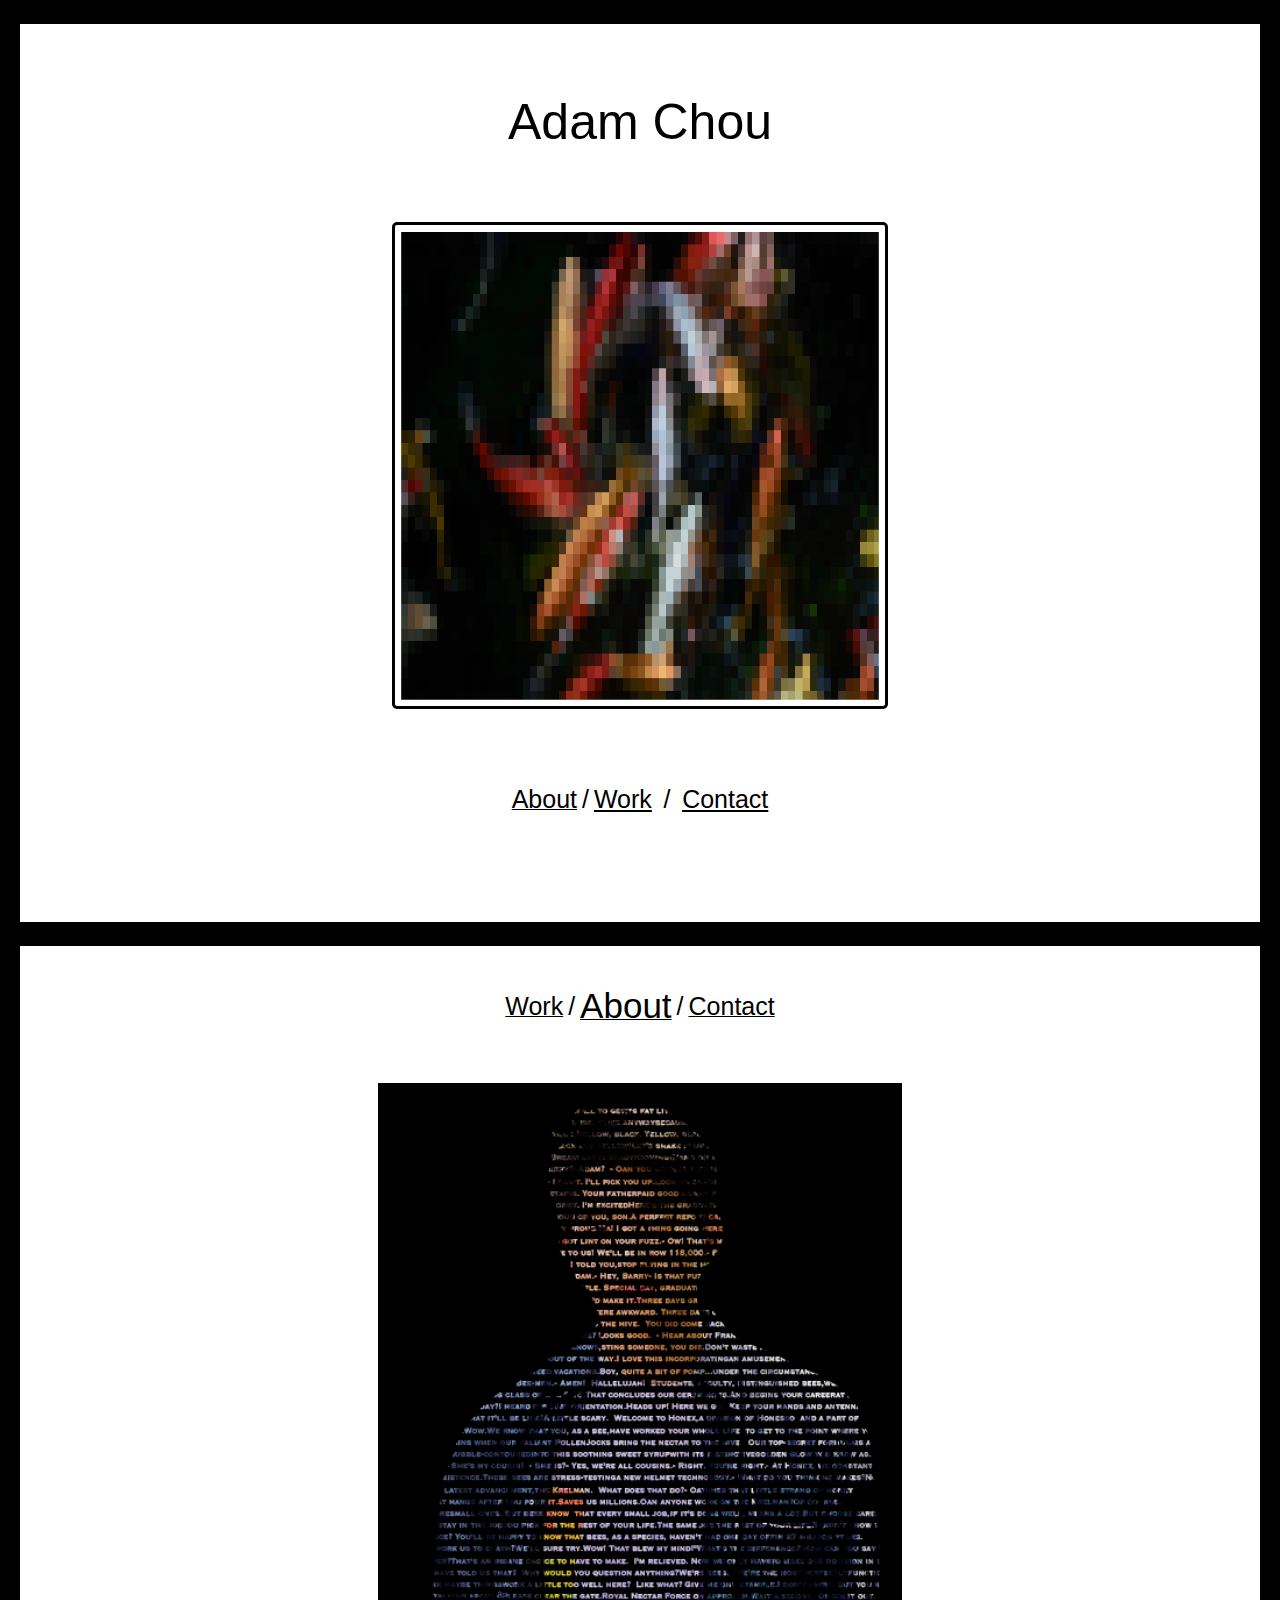
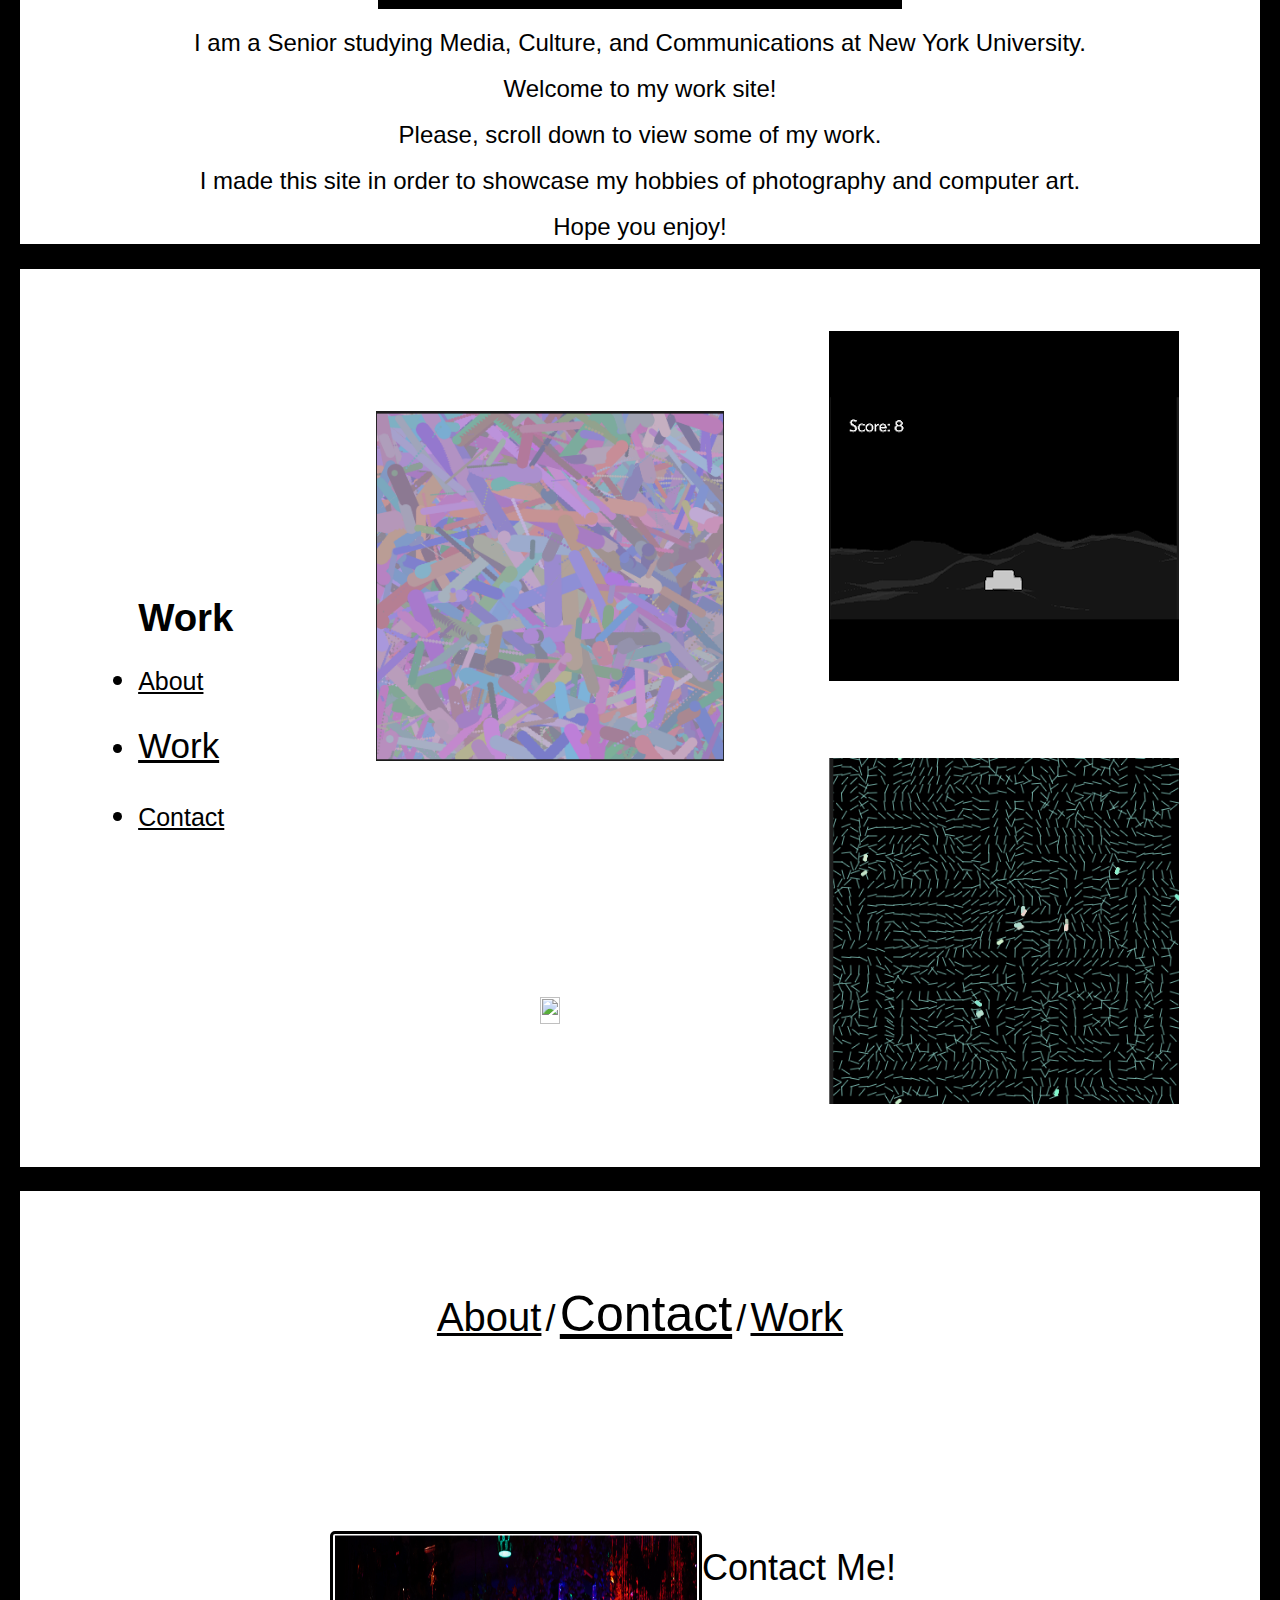
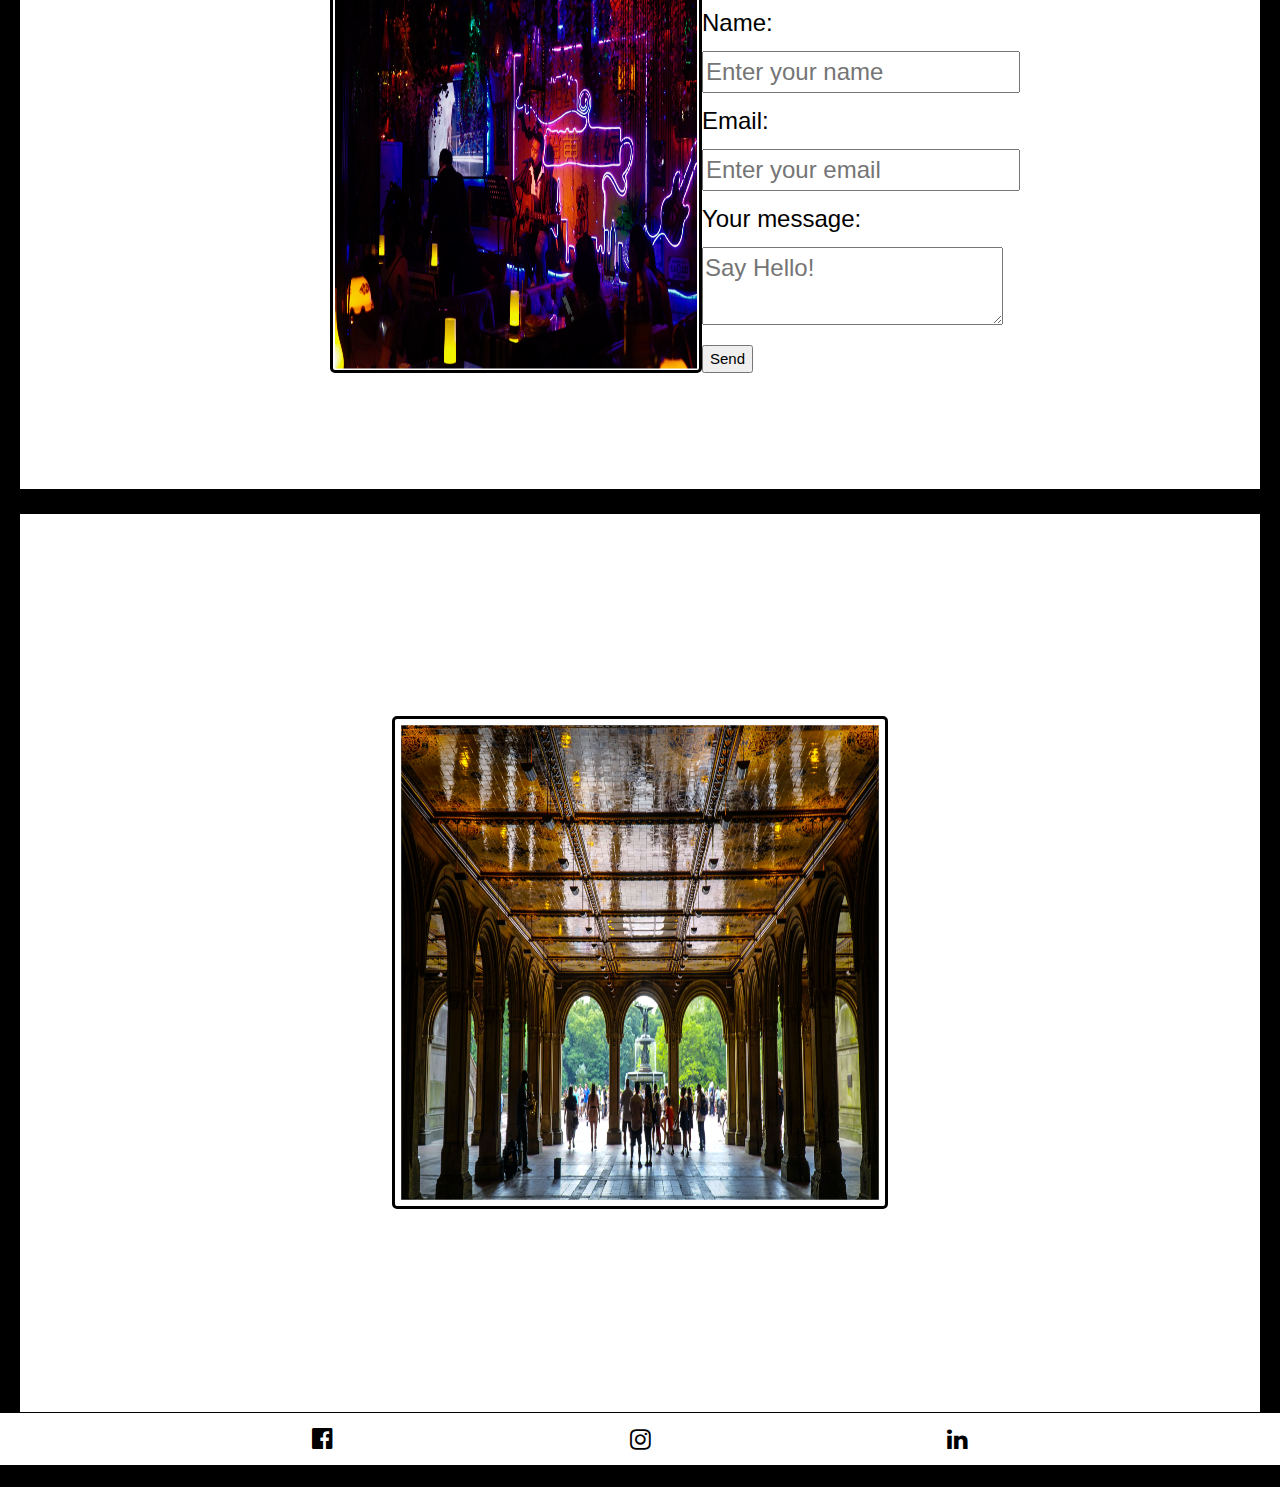
==== Prototype_Portfolio/index.html @ 32ef2b69 "Create index.html" ====
<!-- Note: Website design is loosely based off of http://melaniedaveid.com/ -->
<!-- This is still the prototyping page, and I will have more content that is more  -->
<!DOCTYPE html>
<html lang="en">
<head>
    <meta charset="UTF-8">
    <meta name="viewport" content="width=device-width, initial-scale=1.0">
    <title>Adam's Portfolio</title>
    <!-- w3css import -->
    <link rel="stylesheet" href="https://www.w3schools.com/w3css/4/w3.css">
    <link rel="stylesheet" href="https://fonts.googleapis.com/css?family=Oswald">
    <link rel="stylesheet" href="https://fonts.googleapis.com/css?family=Open Sans">
    <link rel="stylesheet" href="https://cdnjs.cloudflare.com/ajax/libs/font-awesome/4.7.0/css/font-awesome.min.css">
    
    <link rel="stylesheet" href="css/master.css">
    <!-- Media query for narrow browser width -->
    <link rel="stylesheet" media="only screen and (max-width: 480px)" href="css/mobile.css">

    <!-- Media query for medium browser width -->
    <link rel="stylesheet" media="only screen and (min-width: 481px) and (max-width: 960px)" href="css/tablet.css">

    <!-- Media query for full browser width -->
    <link rel="stylesheet" media="only screen and (min-width: 961px)" href="css/desktop.css">

    <!-- Load Jquery Script -->
    <script src="https://ajax.googleapis.com/ajax/libs/jquery/3.4.1/jquery.min.js"></script>
    <!-- Load Jquery Validation -->
    <script src="https://cdn.jsdelivr.net/npm/jquery-validation@1.19.1/dist/jquery.validate.js"></script>
<!-- Prevent smartphones from scaling pages down -->
<meta name="viewport" content="initial-scale=1">
</head>
<body>
   
    <!-- Title Page -->
    <div id="header" class="emptyblock"></div>
    <div id="frontpage" class ="page">
        <div class="container" style="flex-direction: column;">
            <h1 class="center_text" style="font-size: 50px; margin: 5%;">Adam Chou</h1>
            <img id="frontpageimg" class="center_image block_image" src="img/hpixelated.png" alt="Koi fish in a pond" data-original="img/header.png">
            <!--  -->
            <div class="linenavbar" style="margin: 2.5%; margin-top: 0;">
                <a class = "unselected" style="margin-left: 5px; margin-right: 5px" href="#about"><h3>About</h3></a>
                <a class = "unselected"><h3>/<h3></a>
                <a class = "unselected" style="margin-left: 5px; margin-right: 5px" href="#work"><h3>Work</h3></a>
                <a class = "unselected"><h3>/</h3></a>
                <a class = "unselected" style="margin-left: 5px; margin-right: 5px" href="#contact"><h3>Contact</h3></a>
            </div>
        </div>
    </div>

    <div class="emptyblock"></div>

    <!-- About Page -->
    <div id="about" class ="page">
            <div class="container">
            <div class="innercontainer">
                <div class="linenavbar">
                    <a class = "unselected" style="margin-left: 5px; margin-right: 5px" href="#work"><h3>Work</h3></a>
                    <a class = "unselected"><h3>/</h3></a>
                    <a class = "selected" style="margin-left: 5px; margin-right: 5px" href="#about"><b><h3>About</h3></b></a>
                    <a class = "unselected"><h3>/</h3></a>
                    <a class = "unselected" style="margin-left: 5px; margin-right: 5px" href="#contact"><h3>Contact</h3></a>
                </div>
                
            <!-- text area -->
                <div class = "about_text">
                    <img class="border center_image about_image" style="border: white 1px solid;"src="img/The_Bee_Movie_But_Me.png">

                    <h3 class= "center_text">I am a Senior studying Media, Culture, and Communications at New York University.</h3>
                    <h3 class= "center_text">Welcome to my work site!</h3>
                    <h3 class= "center_text">Please, scroll down to view some of my work.</h3>
                    <h3 class= "center_text">I made this site in order to showcase my hobbies of photography and computer art.</h3>
                    <h3 class= "center_text">Hope you enjoy!</h3>
                </div>
                <!-- Navbar -->
            </div>
        </div>
    </div>
            <!-- text area -->
    <div class="emptyblock"></div>
    <!-- Work Page -->
    <div id="work" class ="page">
        <div class="container">
                    <ul class= "navbar">
                        <LH class="title">Work</LH>
                            <a class = "unselected" href="#about"><li><h3>About</h3></li></a>
                            <a class = "selected" href="#work"><li><b><h3>Work</h3></b></li></a>
                            <a class = "unselected" href="#contact"><li><h3>Contact</h3></li></a>
                    </ul>
                
                <div class="col">
                    <a href ="paint.html" target="_blank"><img class="work_image" src="img/paint.png"></a>
                    <a href ="sun.html" target="_blank"><img class="work_image" src="img/Sun.png"></a>
                </div>
                <div class="col">
                    <a href ="space.html" target="_blank"><img class="work_image" src="img/space.png"></a>
                    <a href ="particle.html" target="_blank"><img class="work_image" src="img/particle.png"></a>
                </div>
            </div>
    </div>

    <div class="emptyblock"></div>
    <!-- Contact Page -->
    <div id="contact" class ="page">
        <div class="container" style="flex-direction: column;">
            <div class= "linenavbar">
                <div class= "center_text">
                        <a href="#about" class = "unselected" style="font-size: 3vw;"><h1>About</h1></a>
                        <a><h1>/</h1></a>
                        <a href="#contact" class = "selected" style="font-size: 4vw;"><b><h1>Contact</h1></b></a>
                        <a><h1>/</h1></a>
                        <a href="#work" class = "unselected" style="font-size: 3vw;"><h1>Work</h1></a>
                </div>
            </div>
            <div class="contact_content">
            <!-- <div style= "display: flex;"> -->
                <img class="contact_image" src = "img/china.jpeg"></img>

                <!-- Formspree  -->
                <div class= "contact_form">
                        <form name="contact" action="https://formspree.io/xeqrjlvq" method="POST">
                            <h1>Contact Me!</h1>
                            <h3><label for="username">Name: </label><br></h3>
                            <h3><input id ="username" type ="text" name="user_name" minlength = "2" type = "text" required placeholder="Enter your name"><br></h3>    
                            <h3><label for="email">Email: </label><br></h3>
                            <h3><input id="email" type="text" name="email" type="email" required placeholder="Enter your email"><br></h3>
                            <h3><label for="commentary">Your message: </label><br></h3>
                            <h3><textarea id="commentary" name="message" required placeholder="Say Hello!"></textarea><br></h3>
                            
                            <button type="submit">Send</button>
                        </form>
                </div>
            <!-- text area -->
            </div>
        </div>
    </div>

    <div class="emptyblock"></div>
            
    <!-- End Page -->
    <div id="end" class ="page">
        <div class="container">
            <img class="center_image block_image" src="img/fountain.jpg">
        </div>
    </div>
    <div class="w3-white">
        <div class="w3-container w3-xlarge w3-padding container" >
            <a target="_blank" href="https://www.facebook.com/chou.adam.r/"><i class="fa fa-facebook-official w3-hover-opacity"></i></a>
            <a target="_blank" href="https://www.instagram.com/aaaaah_choo/"></a><i class="fa fa-instagram w3-hover-opacity"></i></a>
            <a target="_blank" href="https://www.linkedin.com/in/adam-chou/"></a><i class="fa fa-linkedin w3-hover-opacity"></i></a>
        </div>
    </div>
    <div id="footer" class="emptyblock"></div>
    
    <!-- To be made later -->
<!-- Load Javascript event -->
<script src="js/script.js"></script>
<script src="js/pixelator.js"></script>
</html>
---- Prototype_Portfolio/css/master.css ----
body{
    margin: 0 auto;
    background-color:black;
}.page{
    margin: 0 auto;
    width: 97vw;
    height: 100vh;
    border: 1px solid black;
    background-color: white;
}.emptyblock{
    width:100vw;
    height:2.5vh;
    background-color:black;
}

/* Center Stuff */
.center_image{
    margin: 0 auto;
}

.center_text{
    text-align: center;
}

/* Images */

.block_image{
    display: block;
    width: 40%;
    height:55%;
    border: 3px solid black;
    border-radius: 5px;
    padding: .5%;
}.work_image{
    width: 100%;
    height: 100%;
    max-height: 350px;
    max-width: 350px;
    margin: auto;
}.about_image{
    display: block;
    width: 60%;
    height:55%;
    border: 3px solid black;
    border-radius: 5px;
    padding: .5%;
}.contact_image{
    display: block;
    width: 60%;
    height:100%;
    border: 3px solid black;
    border-radius: 5px;
    padding: .25%;
}

/* Work divs */
.col{
    display: flex;
    flex-direction: column;
    padding: 2%;
    height: 100%;
}.col a{
    margin: auto;
}.col a img{
    height: 100%;
}.contact_content{
    width: 50%;
    height: auto;
    display: flex; 
    align-items:center; 
    justify-content: space-evenly;
    margin: 7.5%;
}

/* Navbar */
.linenavbar{
    display: flex;
    flex-direction: row;
    justify-content: center;
    align-items: center;
    padding: 5%;
}.linenavbar h3, .linenavbar h1{
    display: inline;
}.navbar{
    display: flex;
    font-size: 30px;
    flex-direction: column;
    padding: 5%;
}.innerlist{
    margin-left: 24%;
}

/*  */
.container{
    width: 100%;
    height: 100%;
    display: flex;
    justify-content: space-evenly;
    align-items: center;
}

/* Fonts */
.title{
    font-size: 3vw;
    font-weight: bold;
}.selected h3{
    font-size: 35px;
}.unselected h3{
    font-size: 25px;
}

.selected h1{
    font-size: 50px;
}.unselected h1{
    font-size: 40px;
}
---- Prototype_Portfolio/css/mobile.css ----
.page{
    height: 60vh;
}
.block_image{
    display: block;
    width: 80%;
    height:40%;
    border: 3px solid black;
    border-radius: 5px;
    padding: .5%;
}.contact_image{
    display: none;
}.contact_content{
    flex-direction: column;
}



.linenavbar{
    height: 20%;
}.selected h1{
    font-size: 35px;
}.unselected h1{
    font-size: 20px;
}

.contact_content form h1{
    font-size: 5vw;
}.contact_content form  h3{
    font-size: 3vw;
}

.about_text h3{
    font-size: 1vw;
}

.innercontainer{
    width:100%;
    height:100%;
}
---- Prototype_Portfolio/css/tablet.css ----
.block_image{
    display: block;
    width: 80%;
    height:50%;
    border: 3px solid black;
    border-radius: 5px;
    padding: .5%;
}.contact_image{
    display: block;
    width: 160%;
    height:50%;
    border: 3px solid black;
    border-radius: 5px;
    padding: .25%;
}.contact_content{
    flex-direction: column;
}
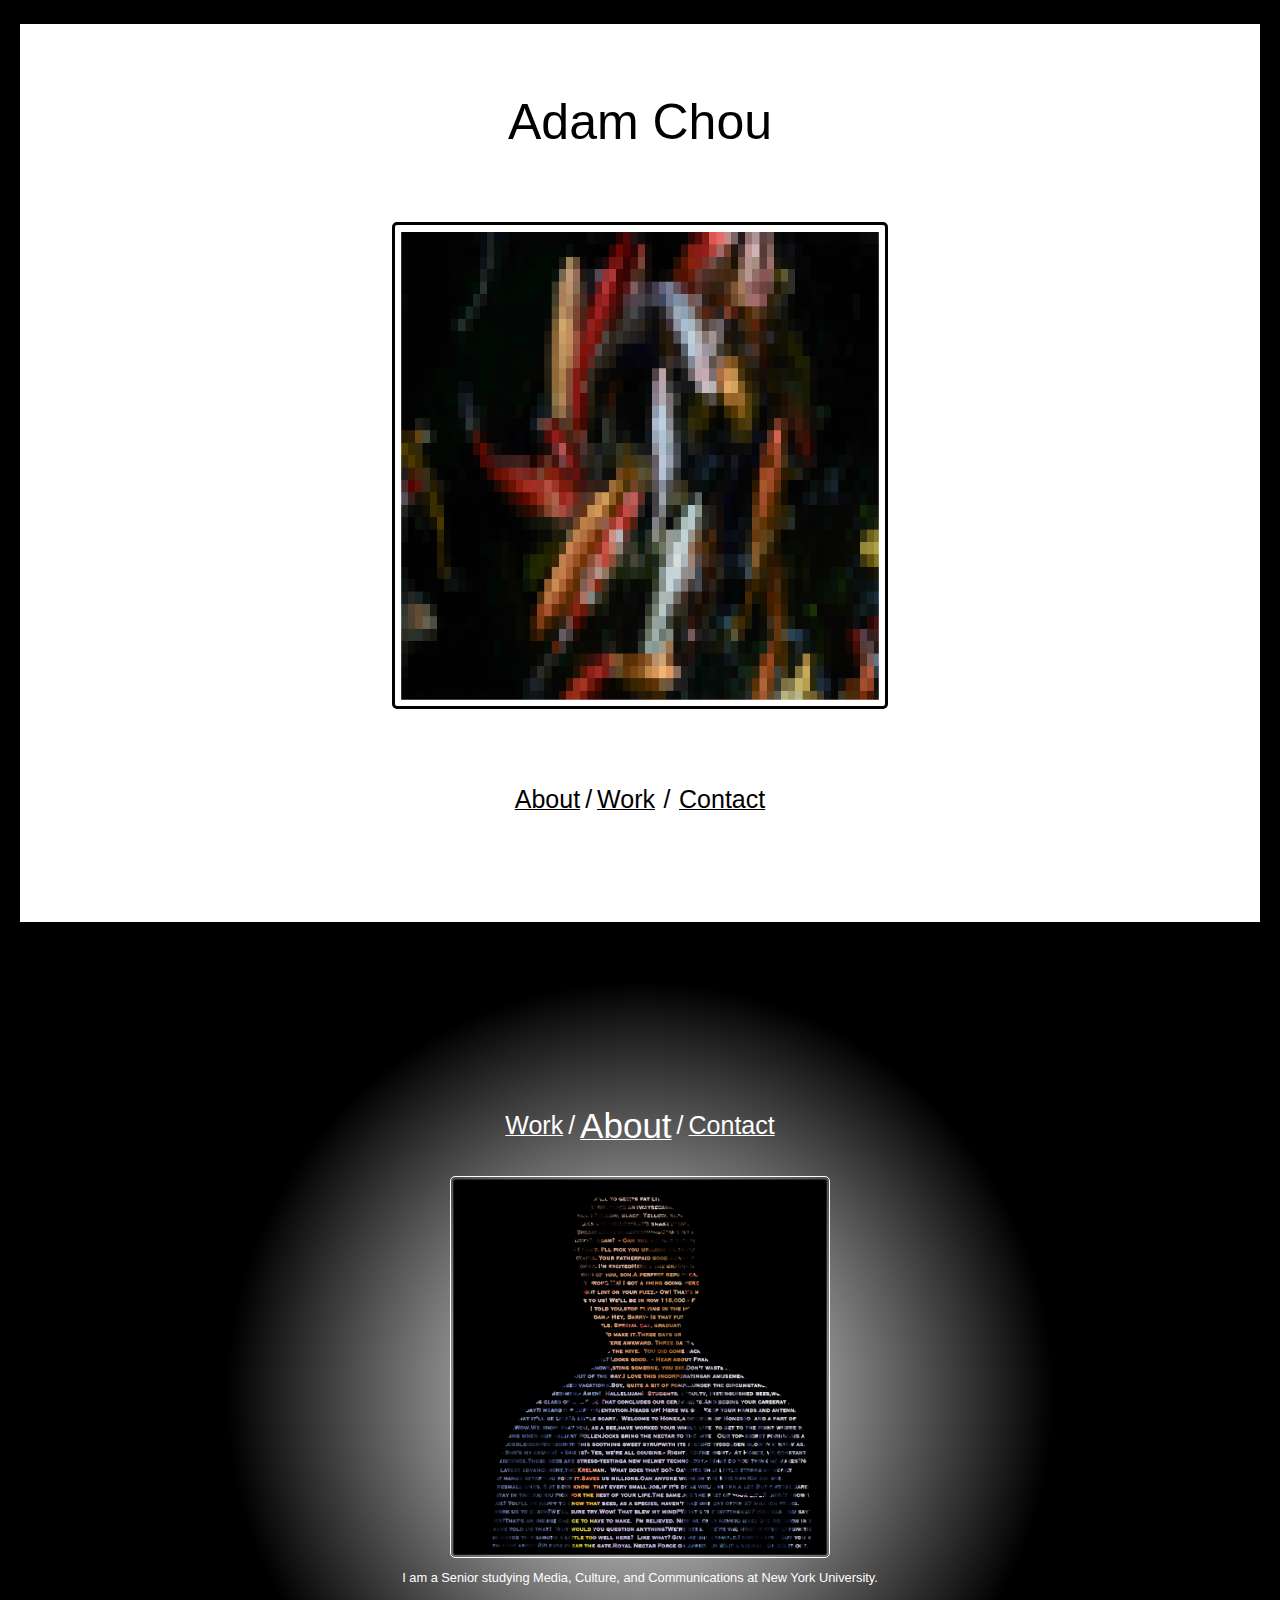
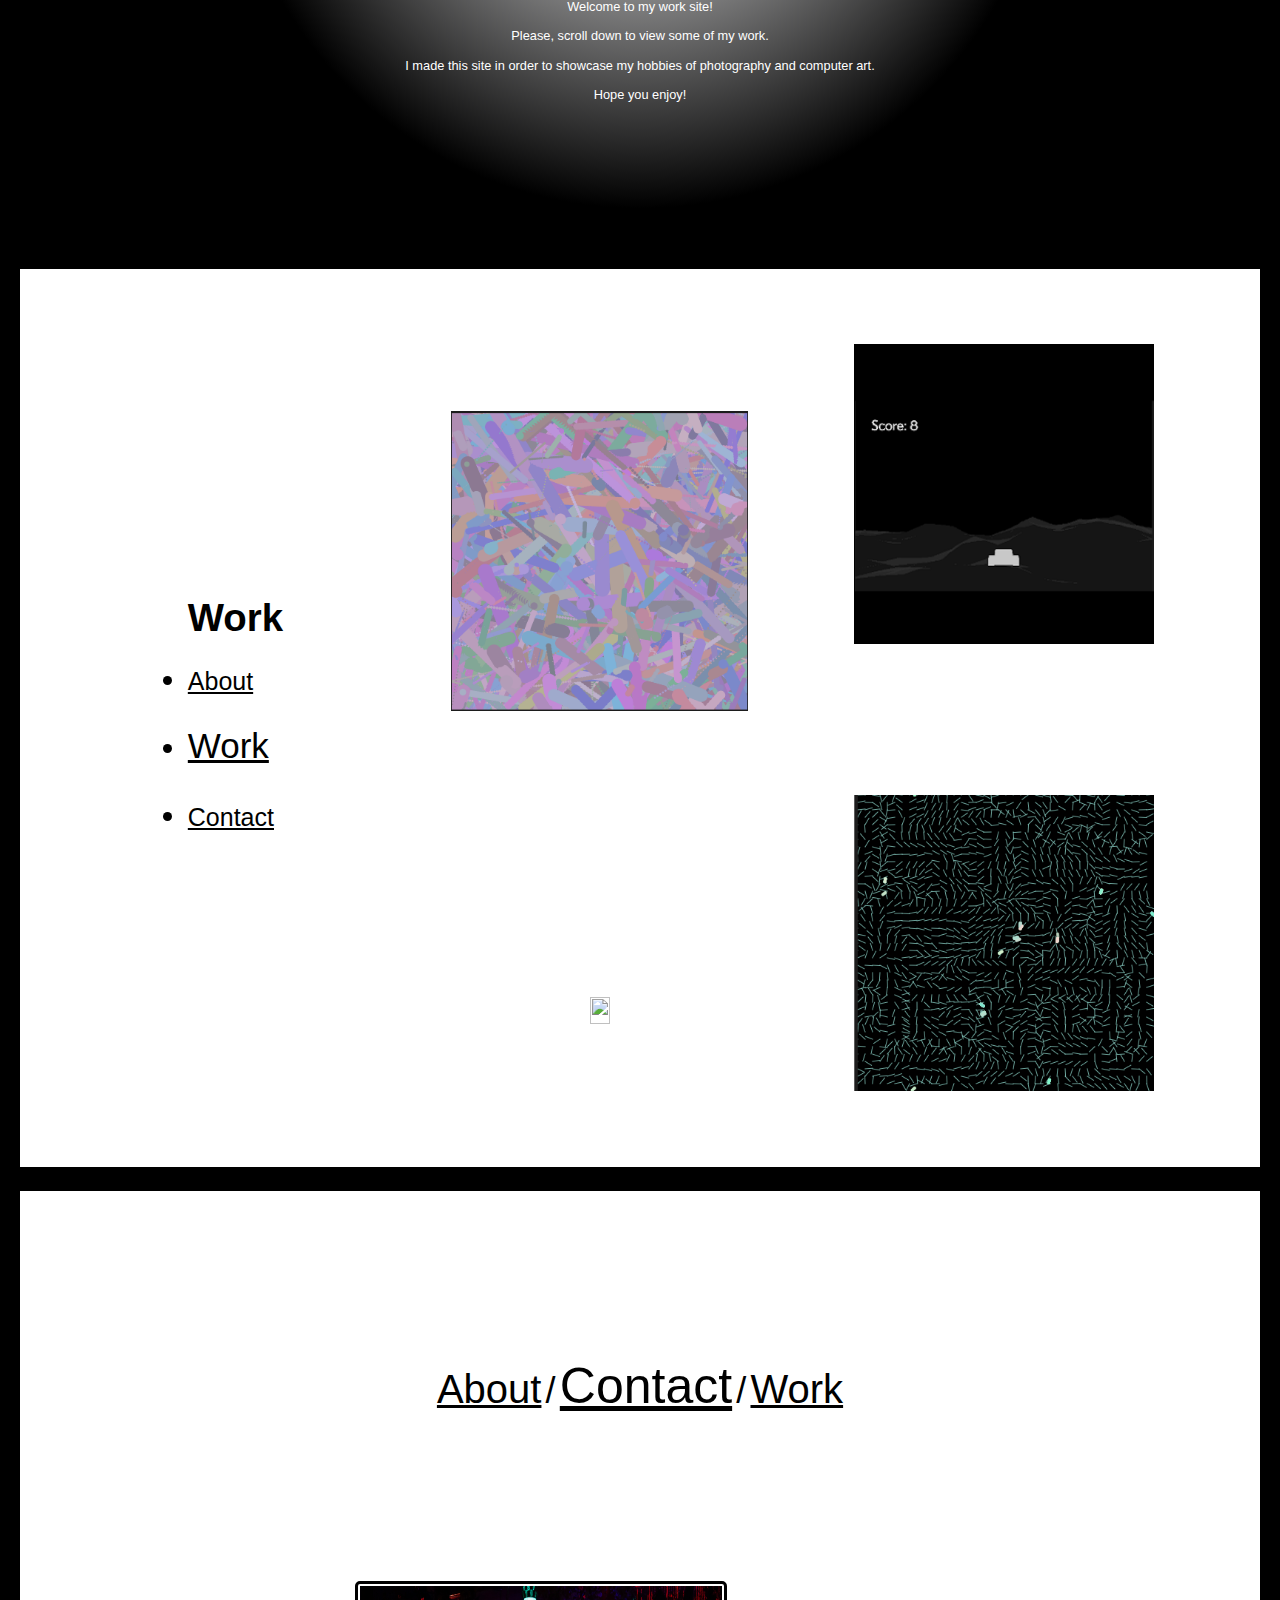
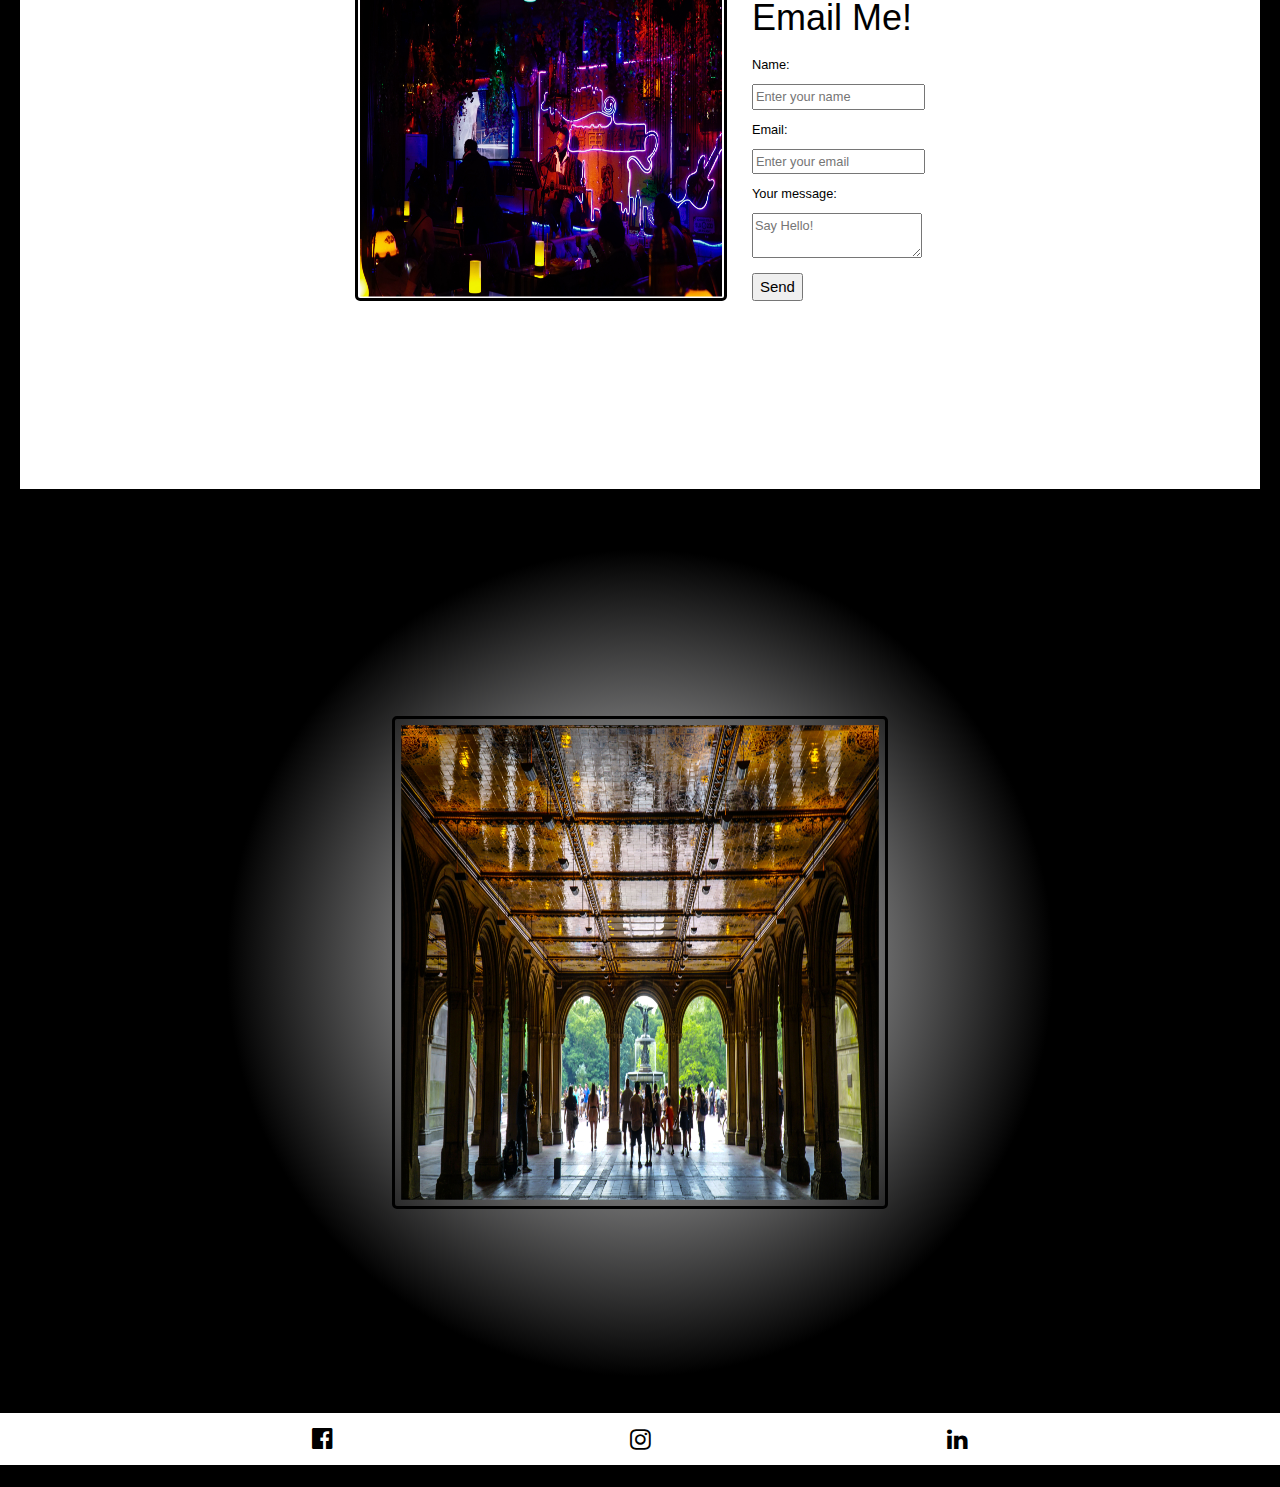
==== commit 194c4c69: "Update index.html" ====
--- a/Prototype_Portfolio/index.html
+++ b/Prototype_Portfolio/index.html
@@ -52,25 +52,25 @@
 
     <!-- About Page -->
     <div id="about" class ="page">
-            <div class="container">
+            <div class="container background_b">
             <div class="innercontainer">
                 <div class="linenavbar">
-                    <a class = "unselected" style="margin-left: 5px; margin-right: 5px" href="#work"><h3>Work</h3></a>
-                    <a class = "unselected"><h3>/</h3></a>
-                    <a class = "selected" style="margin-left: 5px; margin-right: 5px" href="#about"><b><h3>About</h3></b></a>
-                    <a class = "unselected"><h3>/</h3></a>
-                    <a class = "unselected" style="margin-left: 5px; margin-right: 5px" href="#contact"><h3>Contact</h3></a>
+                    <a class = "white unselected" style="margin-left: 5px; margin-right: 5px" href="#work"><h3>Work</h3></a>
+                    <a class = "white unselected"><h3>/</h3></a>
+                    <a class = "white selected" style="margin-left: 5px; margin-right: 5px" href="#about"><b><h3>About</h3></b></a>
+                    <a class = "white unselected"><h3>/</h3></a>
+                    <a class = "white unselected" style="margin-left: 5px; margin-right: 5px" href="#contact"><h3>Contact</h3></a>
                 </div>
                 
             <!-- text area -->
                 <div class = "about_text">
                     <img class="border center_image about_image" style="border: white 1px solid;"src="img/The_Bee_Movie_But_Me.png">
 
-                    <h3 class= "center_text">I am a Senior studying Media, Culture, and Communications at New York University.</h3>
-                    <h3 class= "center_text">Welcome to my work site!</h3>
-                    <h3 class= "center_text">Please, scroll down to view some of my work.</h3>
-                    <h3 class= "center_text">I made this site in order to showcase my hobbies of photography and computer art.</h3>
-                    <h3 class= "center_text">Hope you enjoy!</h3>
+                    <h3 class= "white center_text">I am a Senior studying Media, Culture, and Communications at New York University.</h3>
+                    <h3 class= "white center_text">Welcome to my work site!</h3>
+                    <h3 class= "white center_text">Please, scroll down to view some of my work.</h3>
+                    <h3 class= "white center_text">I made this site in order to showcase my hobbies of photography and computer art.</h3>
+                    <h3 class= "white center_text">Hope you enjoy!</h3>
                 </div>
                 <!-- Navbar -->
             </div>
@@ -81,12 +81,12 @@
     <!-- Work Page -->
     <div id="work" class ="page">
         <div class="container">
-                    <ul class= "navbar">
-                        <LH class="title">Work</LH>
-                            <a class = "unselected" href="#about"><li><h3>About</h3></li></a>
-                            <a class = "selected" href="#work"><li><b><h3>Work</h3></b></li></a>
-                            <a class = "unselected" href="#contact"><li><h3>Contact</h3></li></a>
-                    </ul>
+                <ul class= "navbar">
+                    <LH class="title">Work</LH>
+                        <a class = "unselected" href="#about"><li><h3>About</h3></li></a>
+                        <a class = "selected" href="#work"><li><b><h3>Work</h3></b></li></a>
+                        <a class = "unselected" href="#contact"><li><h3>Contact</h3></li></a>
+                </ul>
                 
                 <div class="col">
                     <a href ="paint.html" target="_blank"><img class="work_image" src="img/paint.png"></a>
@@ -102,7 +102,7 @@
     <div class="emptyblock"></div>
     <!-- Contact Page -->
     <div id="contact" class ="page">
-        <div class="container" style="flex-direction: column;">
+        <div class="background_w container " style="flex-direction: column;">
             <div class= "linenavbar">
                 <div class= "center_text">
                         <a href="#about" class = "unselected" style="font-size: 3vw;"><h1>About</h1></a>
@@ -119,7 +119,7 @@
                 <!-- Formspree  -->
                 <div class= "contact_form">
                         <form name="contact" action="https://formspree.io/xeqrjlvq" method="POST">
-                            <h1>Contact Me!</h1>
+                            <h1>Email Me!</h1>
                             <h3><label for="username">Name: </label><br></h3>
                             <h3><input id ="username" type ="text" name="user_name" minlength = "2" type = "text" required placeholder="Enter your name"><br></h3>    
                             <h3><label for="email">Email: </label><br></h3>
@@ -139,7 +139,7 @@
             
     <!-- End Page -->
     <div id="end" class ="page">
-        <div class="container">
+        <div class="container background_b">
             <img class="center_image block_image" src="img/fountain.jpg">
         </div>
     </div>
--- a/Prototype_Portfolio/css/master.css
+++ b/Prototype_Portfolio/css/master.css
@@ -34,13 +34,11 @@
 }.work_image{
     width: 100%;
     height: 100%;
-    max-height: 350px;
-    max-width: 350px;
     margin: auto;
 }.about_image{
     display: block;
-    width: 60%;
-    height:55%;
+    width:80%;
+    height:80%;
     border: 3px solid black;
     border-radius: 5px;
     padding: .5%;
@@ -57,7 +55,6 @@
 .col{
     display: flex;
     flex-direction: column;
-    padding: 2%;
     height: 100%;
 }.col a{
     margin: auto;
@@ -70,6 +67,7 @@
     align-items:center; 
     justify-content: space-evenly;
     margin: 7.5%;
+    margin-top: 0;
 }
 
 /* Navbar */
@@ -103,6 +101,8 @@
 .title{
     font-size: 3vw;
     font-weight: bold;
+}h3{
+    font-size: 1vw;
 }.selected h3{
     font-size: 35px;
 }.unselected h3{
@@ -113,4 +113,22 @@
     font-size: 50px;
 }.unselected h1{
     font-size: 40px;
+}
+
+.black{
+    color: black;
+}.white{
+    color: white;
+}
+
+.background_p{
+    background-color: lightpink;
+}.background_w{
+    background-color: white;
+}.background_b{
+    background: rgb(254,254,255);
+    background: -moz-radial-gradient(circle, rgba(254,254,255,1) 0%, rgba(0,0,0,1) 54%);
+    background: -webkit-radial-gradient(circle, rgba(254,254,255,1) 0%, rgba(0,0,0,1) 54%);
+    background: radial-gradient(circle, rgba(254,254,255,1) 0%, rgba(0,0,0,1) 54%);
+    filter: progid:DXImageTransform.Microsoft.gradient(startColorstr="#fefeff",endColorstr="#000000",GradientType=1);
 }--- a/Prototype_Portfolio/css/mobile.css
+++ b/Prototype_Portfolio/css/mobile.css
@@ -1,5 +1,6 @@
 
 .page{
+    width: 100vw;
     height: 60vh;
 }
 .block_image{
@@ -15,8 +16,6 @@
     flex-direction: column;
 }
 
-
-
 .linenavbar{
     height: 20%;
 }.selected h1{
@@ -24,11 +23,15 @@
 }.unselected h1{
     font-size: 20px;
 }
+.work_image{
+    max-width: 130px;
+    min-width: 130px;
+}
 
 .contact_content form h1{
     font-size: 5vw;
 }.contact_content form  h3{
-    font-size: 3vw;
+    font-size: 1vw;
 }
 
 .about_text h3{
--- a/Prototype_Portfolio/css/tablet.css
+++ b/Prototype_Portfolio/css/tablet.css
@@ -5,13 +5,25 @@
     border: 3px solid black;
     border-radius: 5px;
     padding: .5%;
+}.about_image{
+    width: 60%;
+    height:30%;
+}.work_image{
+    max-width: 250px;
+    min-width: 250px;
 }.contact_image{
     display: block;
-    width: 160%;
-    height:50%;
+    width: 80%;
+    height:30%;
     border: 3px solid black;
     border-radius: 5px;
     padding: .25%;
 }.contact_content{
     flex-direction: column;
+}h3{
+    font-size: 2vw;
+}.contact_content form h1{
+    font-size: 3vw;
+}.contact_content form  h3{
+    font-size: 1vw;
 }--- a/Prototype_Portfolio/css/desktop.css
+++ b/Prototype_Portfolio/css/desktop.css
@@ -0,0 +1,4 @@
+.work_image{
+    max-height: 300px;
+    max-width: 300px;
+}